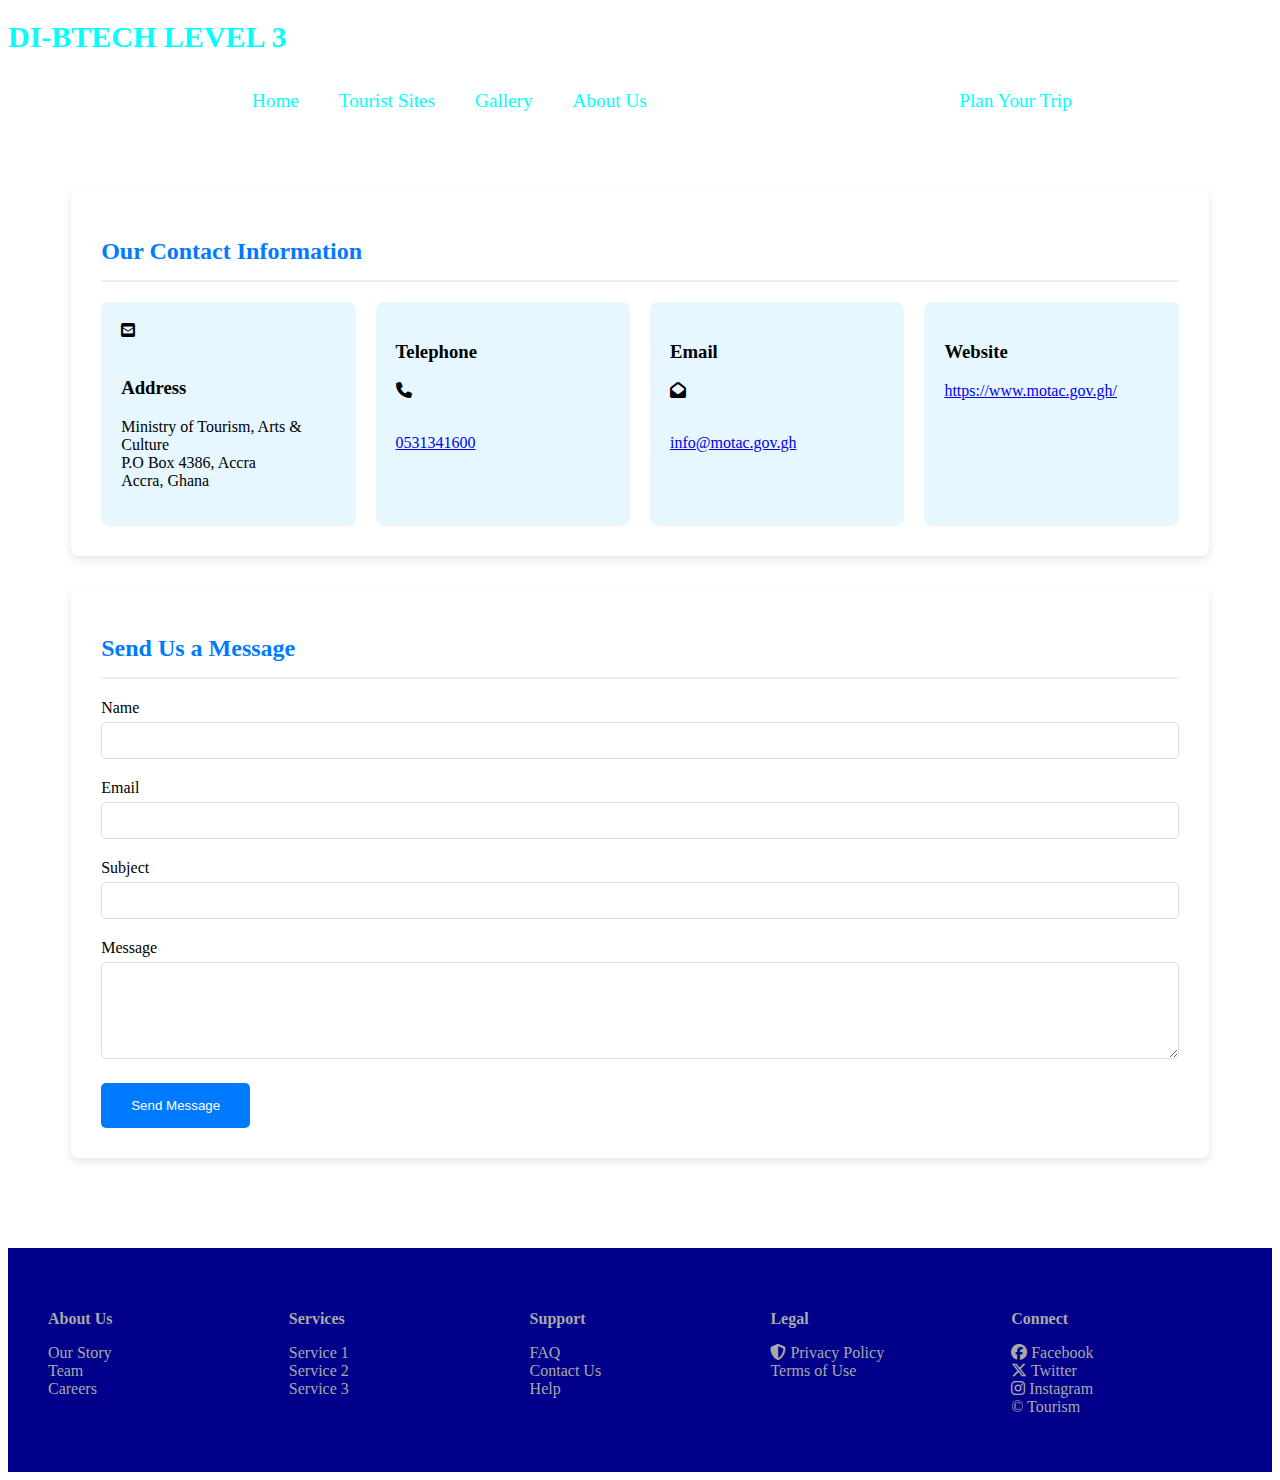
==== John Romeo/contact.html @ 85caf24e "Add files via upload" ====
<!DOCTYPE html>
<html lang="en">

<head>
    <meta charset="UTF-8">
    <meta name="viewport" content="width=device-width, initial-scale=1.0">
    <link rel="shortcut icon" href="MotacL.jpg" type="image/x-icon">
    <link rel="stylesheet" href="https://cdnjs.cloudflare.com/ajax/libs/font-awesome/6.7.2/css/all.min.css" integrity="sha512-Evv84Mr4kqVGRNSgIGL/F/aIDqQb7xQ2vcrdIwxfjThSH8CSR7PBEakCr51Ck+w+/U6swU2Im1vVX0SVk9ABhg==" crossorigin="anonymous" referrerpolicy="no-referrer" />
    <title>Explore Northern Ghana</title>
    <link rel="stylesheet" href="styless.css">
    <link rel="preconnect" href="https://fonts.googleapis.com">
    <link rel="preconnect" href="https://fonts.gstatic.com" crossorigin>
    <link href="https://fonts.googleapis.com/css2?family=Montserrat:wght@400;700&family=Roboto:wght@400;700&display=swap" rel="stylesheet">
</head>

<body>
    <header>
        <div class="logo">
           <h1> DI-BTECH LEVEL 3</h1>
        </div>
        <nav>
            <ul>
                <li><a href="sos.html">Home</a></li>
                <li><a href="pat.html">Tourist sites</a></li>
                <li><a href="galla.html">Gallery</a></li>
                <!-- <li><a href="#">Destinations</a></li> -->
                <li><a href="exp.html">About Us</a></li>
                <li><a href="contact.html" class="button">Plan Your Trip</a></li>
            </ul>
        </nav>
    </header>
    <!-- <div class="div1">
    <form action="form">
        <input type="text" name="fname" id="fname" placeholder="Full Name">
        <label for="fname"></label> <br>
        <input type="email" name="email" id="email" placeholder="email">
        <label for="email"></label> <br>
        <input type="text" id="mess" name="mess" placeholder="message">
        <label for="mess"></label> <br>
        <input type="submit" value="Message">
    </form>
</div> -->
<main class="contact-main">
    <div class="container">
        <section class="contact-info">
            <h2>Our Contact Information</h2>
            <div class="contact-details">
                <div class="detail-item">
                    <i class="fa-solid fa-square-envelope"></i>
            <br><br>
                    <h3>Address</h3>
                    <p>Ministry of Tourism, Arts & Culture<br>
                    P.O Box 4386, Accra<br>
                    Accra, Ghana</p>
                </div>
                <div class="detail-item">
                    <h3>Telephone</h3>
                    <i class="fa-solid fa-phone"></i>
        <br><br>
                    <p><a href="tel:0531341600">0531341600 </a></p>
                </div>
                <div class="detail-item">
                    <h3>Email</h3>
                    <i class="fa-solid fa-envelope-open"></i>
        <br><br>
                    <p><a href="info@motac.gov.gh">info@motac.gov.gh </a></p>
                </div>
                <div class="detail-item">
                    <h3>Website</h3>
                    <p><a href="https://www.motac.gov.gh/" target="_blank">https://www.motac.gov.gh/</a></p>
                </div>
            </div>
        </section>

        <section class="contact-form">
            <h2>Send Us a Message</h2>
            <form action="submit-form.php" method="post">
                <div class="form-group">
                    <label for="name">Name</label>
                    <input type="text" id="name" name="name" required>
                </div>
                <div class="form-group">
                    <label for="email">Email</label>
                    <input type="email" id="email" name="email" required>
                </div>
                <div class="form-group">
                    <label for="subject">Subject</label>
                    <input type="text" id="subject" name="subject" required>
                </div>
                <div class="form-group">
                    <label for="message">Message</label>
                    <textarea id="message" name="message" rows="5" required></textarea>
                </div>
                <button type="submit" class="submit-button">Send Message</button>
            </form>
        </section>
    </div>
</main>
<footer>   
    <div>
       <h4>About Us</h4>
       <ul>
           <li><a href="#">Our Story</a></li>
           <li><a href="#">Team</a></li>
           <li><a href="#">Careers</a></li>
       </ul>
   </div>
   <div>
       <h4>Services</h4>
       <ul>
           <li><a href="#">Service 1</a></li>
           <li><a href="#">Service 2</a></li>
           <li><a href="#">Service 3</a></li>
       </ul>
   </div>
   <div>
       <h4>Support</h4>
       <ul>
           <li><a href="#">FAQ</a></li>
           <li><a href="#">Contact Us</a></li>
           <li><a href="#">Help</a></li>
       </ul>
   </div>
   <div>
       <h4>Legal</h4>
       <ul>
           <li><a href="#"><i class="fa-solid fa-shield-halved"></i>  Privacy Policy</a></li>
           <li><a href="#">Terms of Use</a></li>
       </ul>
   </div>
   <div>
       <h4>Connect</h4>
       <ul>
           <li><a href="#"><i class="fa-brands fa-facebook"></i>  Facebook</a></li>
           <li><a href="#"><i class="fa-brands fa-x-twitter"></i>  Twitter</a></li>
           <li><a href="#">  <i class="fa-brands fa-instagram"></i> Instagram</a></li>
           <li><a href="#">&copy;  Tourism  </a></li>


       </ul>
   </div>
</footer>
</body>
</html>
---- John Romeo/styless.css ----
/* /* /* body {
    font-family: 'Arial', sans-serif;
    margin: 0;
    padding: 0;
    line-height: 1.6;
    color: #333;
    background-color:lightblue;
}
*{
    padding:0px;
    margin: 0px;
    box-sizing: border-box;
}
header{
    width: 100%;
    height: 5rem;
    display: flex;
    background-color: white;
}
/* .logo{
    width: 20%;
    height: 100%;
    color: cyan;
 border: 1px solid yellow; 
font-family: 'Times New Roman', Times, serif;
font-size:30px ;
justify-items: center;
align-content: center;
}  */
.logo h1{
    color: cyan;
    font-size: 30px;
}

nav{
    background-color: white;
    width: 80%;
    height: 100%;
    align-content: center;
    justify-items: center;
    /* border: 1px solid green; */
}
nav ul{
    display: flex;
    gap: 40px;
}

nav ul>li{
    list-style-type: none;
}
nav li >a{
    text-decoration: none;
    text-transform: capitalize;
    color:cyan;
    font-size: larger;
}
.button{
    padding: 15px 7px 15px 7px;
     border: 1px solid white; 
    border-radius: 20px;
    position: relative;
    right: -7cm;
}

.container {
    width: 90%;
    max-width: 1200px;
    margin: 0 auto;
    padding: 20px;
}

.contact-header {
    background: linear-gradient(135deg, #007bff, #1e90ff);
    color: white;
    text-align: center;
    padding: 40px 0;
}

.contact-header h1 {
    margin-bottom: 10px;
}

.contact-main {
    padding: 40px 0;
}

.contact-info, .contact-form {
    background-color: white;
    padding: 30px;
    margin-bottom: 30px;
    border-radius: 8px;
    box-shadow: 0 4px 8px rgba(0, 0, 0, 0.1);
}

.contact-info h2, .contact-form h2 {
    border-bottom: 2px solid #eee;
    padding-bottom: 15px;
    margin-bottom: 20px;
    color: #007bff;
}

.contact-details {
    display: grid;
    grid-template-columns: repeat(auto-fit, minmax(250px, 1fr));
    gap: 20px;
}

.detail-item {
    background-color: #e6f7ff;
    padding: 20px;
    border-radius: 8px;
}

.form-group {
    margin-bottom: 20px;
}

.form-group label {
    display: block;
    margin-bottom: 5px;
}

.form-group input, .form-group textarea {
    width: 100%;
    padding: 10px;
    border: 1px solid #ddd;
    border-radius: 5px;
    box-sizing: border-box;
}

.submit-button {
    background-color: #007bff;
    color: white;
    padding: 15px 30px;
    border: none;
    border-radius: 5px;
    cursor: pointer;
    transition: background-color 0.3s ease;
}

.submit-button:hover {
    background-color: #0056b3;
}

.contact-footer {
    background-color: #333;
    color: white;
    text-align: center;
    padding: 20px 0;
}

/* Responsive Design */
@media (max-width: 768px) {
    .container {
        width: 95%;
    }

    .contact-header {
        padding: 30px 0;
    }

    .contact-info, .contact-form {
        padding: 20px;
    }
}
footer {
    background-color: darkblue;
    padding: 40px;
    display: grid;
    grid-template-columns: repeat(auto-fit, minmax(200px, 1fr));
    gap: 20px;
}

footer h4 {
    margin-bottom: 10px;
    color: darkgray;
}

footer ul {
    list-style: none;
    padding: 0;
    color: darkgray;
}

footer a {
    color:darkgray;
    text-decoration: none;
} */
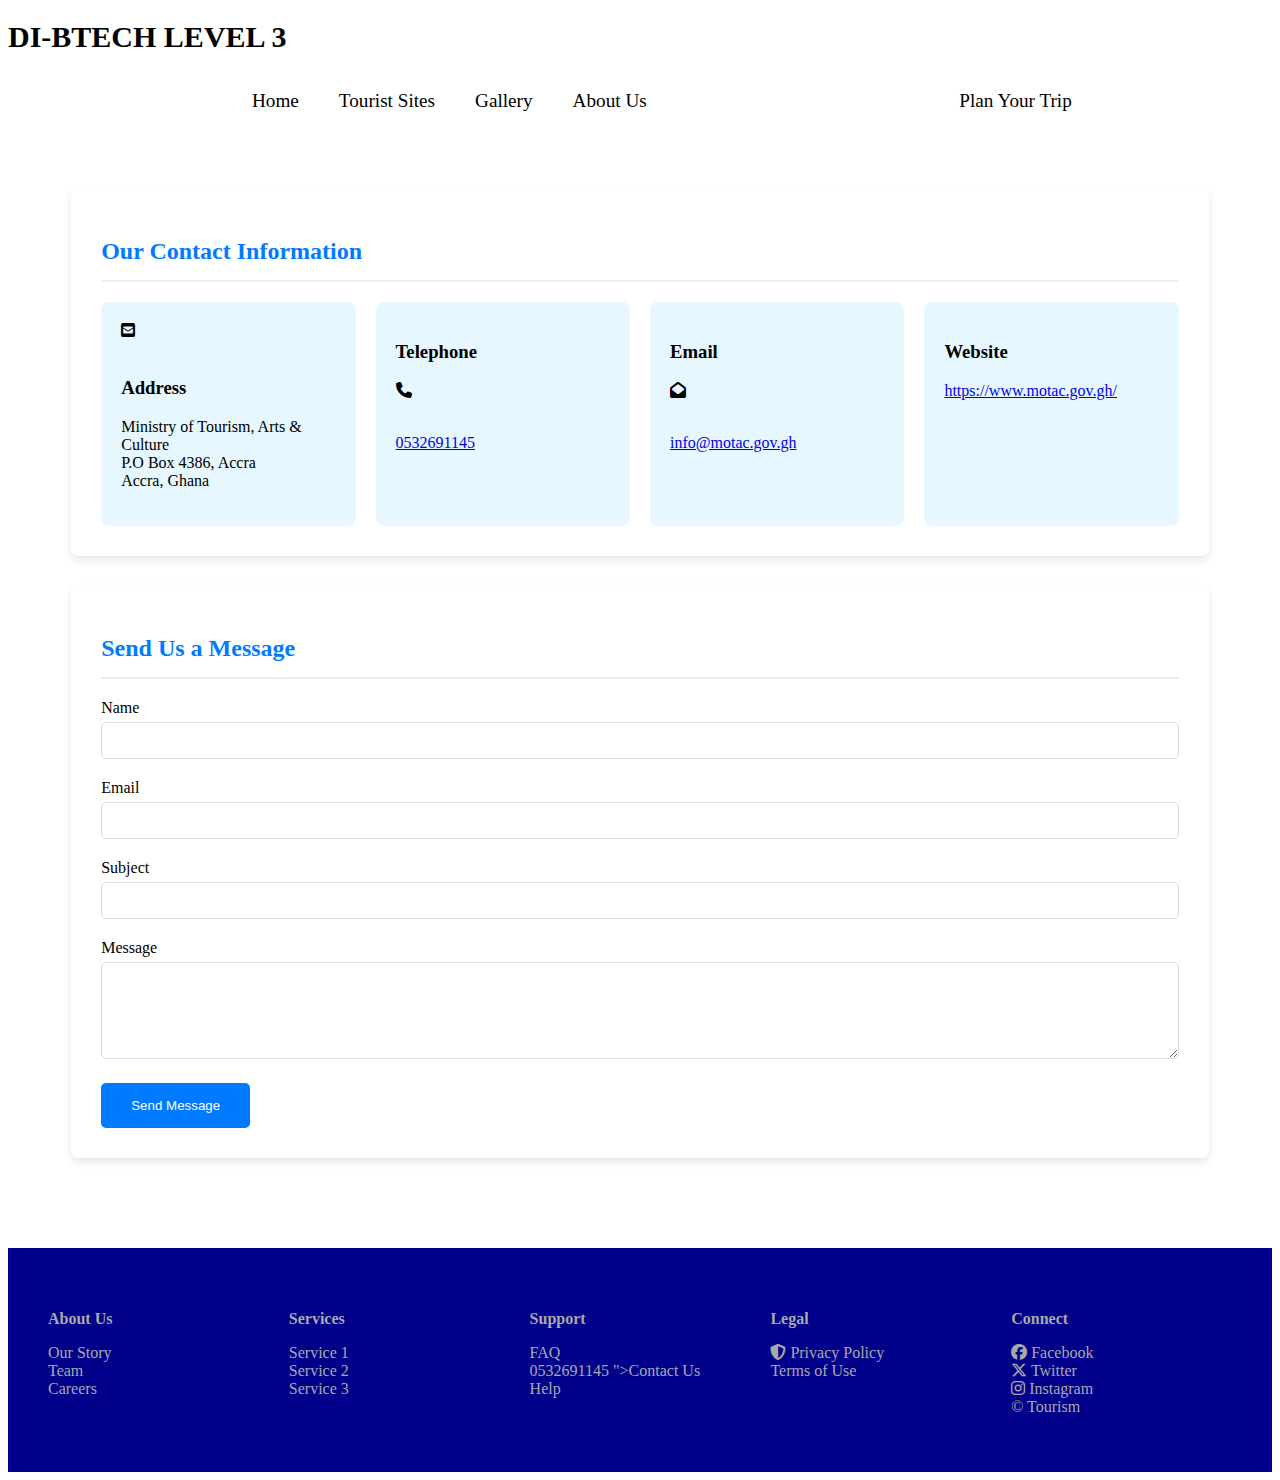
==== commit 760107f4: "Update contact.html" ====
--- a/John Romeo/contact.html
+++ b/John Romeo/contact.html
@@ -20,7 +20,7 @@
         </div>
         <nav>
             <ul>
-                <li><a href="sos.html">Home</a></li>
+                <li><a href="index.html">Home</a></li>
                 <li><a href="pat.html">Tourist sites</a></li>
                 <li><a href="galla.html">Gallery</a></li>
                 <!-- <li><a href="#">Destinations</a></li> -->
@@ -57,7 +57,7 @@
                     <h3>Telephone</h3>
                     <i class="fa-solid fa-phone"></i>
         <br><br>
-                    <p><a href="tel:0531341600">0531341600 </a></p>
+                    <p><a href="tel:0531341600">0532691145 </a></p>
                 </div>
                 <div class="detail-item">
                     <h3>Email</h3>
@@ -117,7 +117,7 @@
        <h4>Support</h4>
        <ul>
            <li><a href="#">FAQ</a></li>
-           <li><a href="#">Contact Us</a></li>
+           <li><a href="tel:0531341600">0532691145 </a>">Contact Us</a></li>
            <li><a href="#">Help</a></li>
        </ul>
    </div>
@@ -131,9 +131,9 @@
    <div>
        <h4>Connect</h4>
        <ul>
-           <li><a href="#"><i class="fa-brands fa-facebook"></i>  Facebook</a></li>
-           <li><a href="#"><i class="fa-brands fa-x-twitter"></i>  Twitter</a></li>
-           <li><a href="#">  <i class="fa-brands fa-instagram"></i> Instagram</a></li>
+           <li><a href="facebook.com"><i class="fa-brands fa-facebook"></i>  Facebook</a></li>
+           <li><a href="twitter.com"><i class="fa-brands fa-x-twitter"></i>  Twitter</a></li>
+           <li><a href="instagram.com">  <i class="fa-brands fa-instagram"></i> Instagram</a></li>
            <li><a href="#">&copy;  Tourism  </a></li>
 
 
@@ -141,4 +141,4 @@
    </div>
 </footer>
 </body>
-</html>+</html>
--- a/John Romeo/styless.css
+++ b/John Romeo/styless.css
@@ -28,7 +28,7 @@
 align-content: center;
 }  */
 .logo h1{
-    color: cyan;
+    color: Black;
     font-size: 30px;
 }
 
@@ -51,7 +51,7 @@
 nav li >a{
     text-decoration: none;
     text-transform: capitalize;
-    color:cyan;
+    color:black;
     font-size: larger;
 }
 .button{
